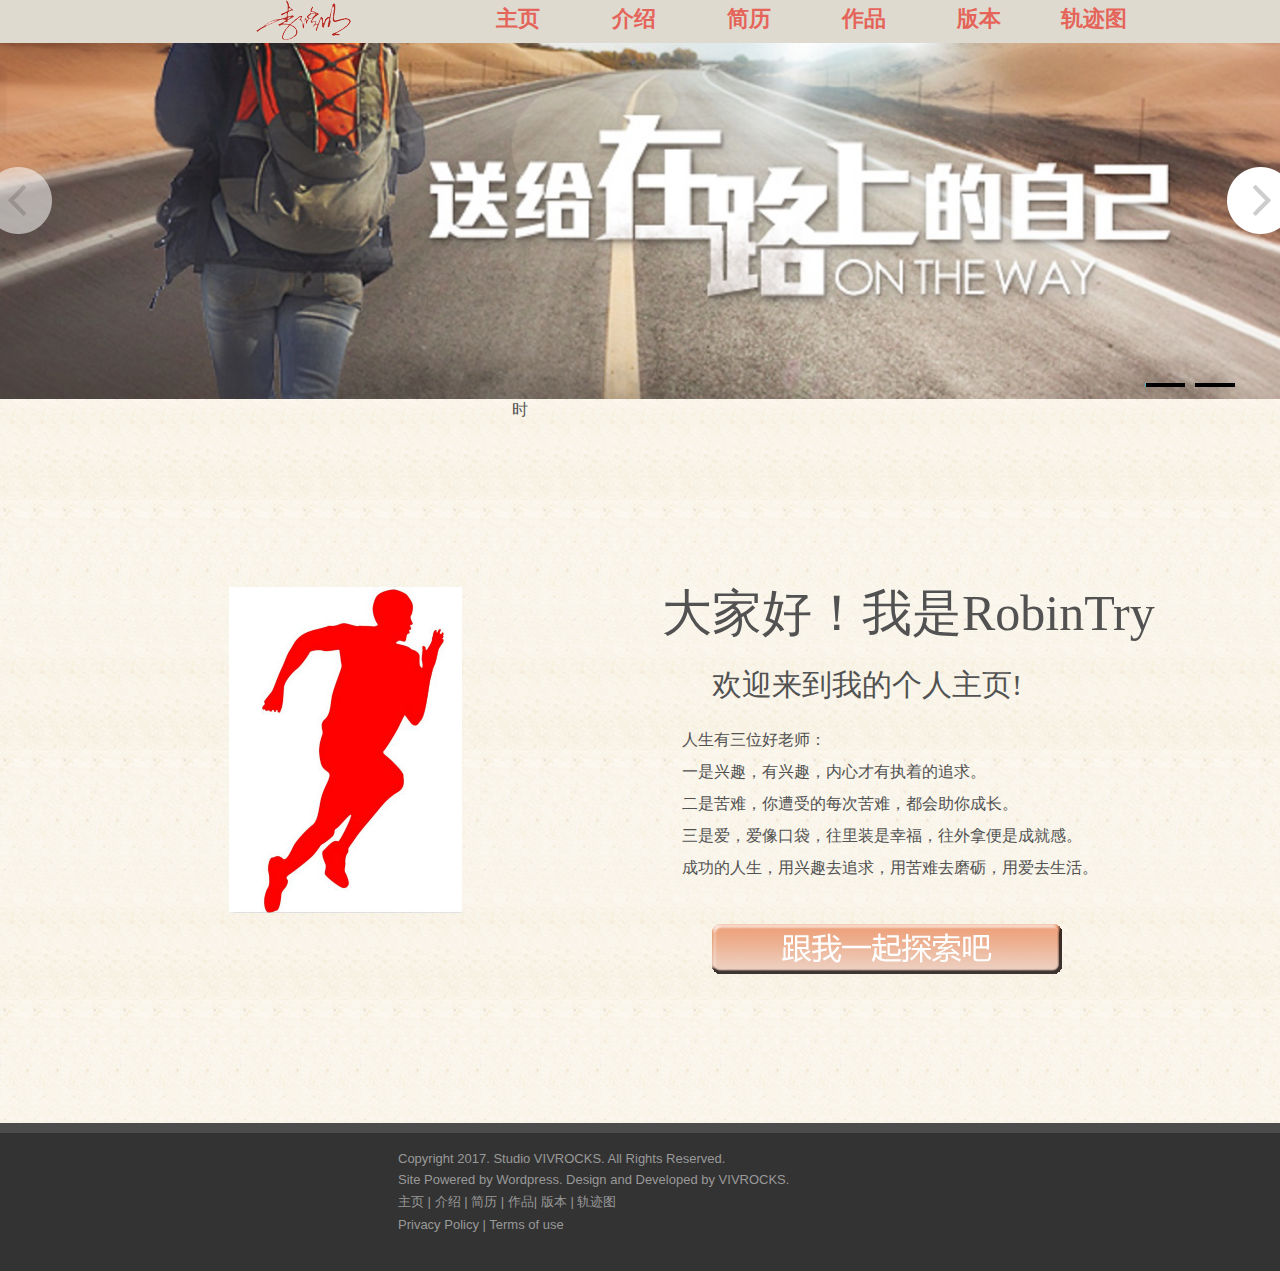
==== index.html @ e2f83235 "解决版本加密，修改马拉松为路线图。" ====
<!DOCTYPE html>
<html>
	<head>
		<meta charset="utf-8" />
		<title>MyWeb</title>
		<!--引入reset.css清除浏览器默认样式-->
		<link rel="stylesheet" type="text/css" href="css/reset.css"/>
		<link rel="stylesheet" type="text/css" href="css/style1.css"/>
		<!--benner-->
		<script type="text/javascript" src="js/jquery1.min.js"></script>
    	<link rel="stylesheet" href="css/fwslider.css" media="all"/>
    	<script src="js/jquery-ui.min.js"></script>
    	<script src="js/fwslider.js"></script>
        <!--禁止查看源码-->
        <script>
            document.oncontextmenu = new Function("return false")
            document.onselectstart = new Function("return false") 
        </script>        
	</head>
<body>
	<!--Nav-->
	<div class="Nav-main">
		<div class="logo"><a href="#" ><img src="img/logo.png"></a></div>
		<ul class="nav">			
			<li><a href="MyContact.html">轨迹图</a></li>
            <li><a href="Version.html">版本</a></li>
			<li><a href="MyWorks.html">作品</a></li>
			<li><a href="MyResume.html">简历</a></li>
			<li><a href="HomPage.html">介绍</a></li>
			<li><a href="#">主页</a></li>
		</ul>
	</div>
    <!--benner-->
	<div id="fwslider">
        <div class="slider_container">
            <div class="slide"> 
                    <img src="img/banner.jpg" alt=""/>
                <div class="slide_content">
                    <!--<div class="slide_content_wrap">
                        <h4 class="title">Aluminium Club</h4>
                        <p class="description">Experiance ray ban</p>
                    </div>-->
                </div>
            </div>
            <div class="slide">
                <img src="img/banner1.jpg" alt=""/>
                <div class="slide_content">
                    <!--<div class="slide_content_wrap">
                        <h4 class="title">consectetuer adipiscing </h4>
                        <p class="description">diam nonummy nibh euismod</p>
                    </div>-->
                </div>
            </div>
        </div>
        <div class="timers"></div>
        <div class="slidePrev"><span></span></div>
        <div class="slideNext"><span></span></div>
   </div>
	<!--benner结束！-->
	<!-- Home -->
		<div class="hom" id="hom1">
			<div class="imge-me hom-left">
				<span><img src="img/me.jpg"/></span>
			</div>时
			<div class="hom-1 hom-left">
				<h1 class="MyName">大家好！我是RobinTry</h1>
				<br/>
				<br/>
				<p class="Welcome">欢迎来到我的个人主页!</p>
				<br />
				<br/>
				<p class="motto">人生有三位好老师：<br/><br/> 一是兴趣，有兴趣，内心才有执着的追求。<br/><br/>
					 二是苦难，你遭受的每次苦难，都会助你成长。<br/> <br/>三是爱，爱像口袋，往里装是幸福，往外拿便是成就感。<br/><br/>
					  成功的人生，用兴趣去追求，用苦难去磨砺，用爱去生活。</p>
				<br  />
				<br  />
				<br  />
                <a href="HomPage.html" class="btn1"></a>
			</div>
		</div>
	<!--footer开始-->
	<div class="footer hom-left">
		<div class="w">
			<p class="copy">Copyright 2017. Studio VIVROCKS. All Rights Reserved.</p>
			<p>Site Powered by Wordpress. Design and Developed by VIVROCKS.</p>
			<p><a href="index.html">主页</a>  | <a href="HomPage.html">介绍</a> | <a href="MyResume.html">简历</a> | 
               <a href="MyWorks.html">作品</a>| <a href="Version.html">版本</a> | <a href="MyContact.html">轨迹图</a> </p>
    		<p><a href="#">Privacy Policy</a> | <a href="#">Terms of use</a></p>
		</div>
	</div>
	<!--footer结束-->
</body>
</html>
---- css/style1.css ----
body{
	background-image: url(../img/body.png);
}
.Nav-main{
	background-color: #dfdad0;
	width: 100%;
	overflow: hidden;
	position: fixed;
	z-index: 4;
}
.logo{
	float: left;
	margin-left: 20%;
}
.nav{
	list-style: none;
	padding-right: 10%;
}
.nav li{
	float: right;
	width: 10%;
}
.nav a{
	display: block;
	width: 100%;
	text-align: center;
	padding: 8px 0;
	text-decoration: none;
	font-size: 22px;
	color: #e5645a;
	font-weight: bold;
}
.nav a:hover{
	background-color: #a79b81;
}
	
/*我的作品*/
.works{
	width: 1150px;
	margin: 0px auto;
	padding-top: 5px;
	padding-top: 100px;
	/*border: 1px solid black;*/
}
.works h1{
	color: #F25C27;
	font-size: 28px;
	font-weight: 300;
}
.works .box{
	float: left;
	margin: 8px;
}
/*主页*/
.hom{
	left: 0;
	top: 0;
	width: 100%;
	height: 100%;
	color: #525252;
}
.hom-left{
	float: left;
}
.imge-me{
	width: 40%;
	height: 700px;
	/*border: 1px solid red;*/
}
.imge-me span{
	display: block;
	float: right;
	margin-top: 185px;
	margin-right: 50px;
}
.hom-1{
	width: 60%;
	height: 700px;
}
.MyName{
	margin-top:170px ;
	margin-left: 150px;
	font-size: 50px;
}
.MyName span{
	color: #282828;
}
.Welcome{
	margin-left:200px ;
	font-size: 30px;
}
.motto{
	margin-left: 170px;
	font-family: "楷体";
}

.btn1{
	display: block;
	width: 350px;
	height: 50px;
	margin-left: 200px;
	background-image: url(../img/btn.png);
}
.btn1:hover{
	background-position: -350px 0px;
}
.line{
	height: 5px;
	clear: both;
}

/*content*/
.content{
	width: 1100px;
	height: 320px;
	margin: 0 auto;
	padding-top: 40px;
	clear: both;
}
.con-benner{
	width: 1100px;
	height: 300px;
	background: url(../img/nav_back.png) no-repeat;
}
.con-benner h1{
	font-size: 48px;
	font-family: "新宋体";
	padding: 48px 78px;
}
.con-benner p{
	font-size: 15px;
	font-family: "宋体";
	padding: 0px 78px;
}
.con-benner .book{
	width: 179px;
	height: 196px;
	background: url(../img/book.png) no-repeat;
	float: right;
	margin-top: 100px;
	margin-right: 60px;
}
.con-benner .weixin{
	width: 100px;
	height: 100px;
	background-color: #ece0cb;
	background: url(../img/weixin.png) no-repeat;
	margin-left: 150px;
	margin-top: 5px;
}
.con-benner .qq{
	width: 100px;
	height: 100px;
	background-color: #ece0cb;
	background: url(../img/qq.png) no-repeat;
	margin-top: 5px;
	margin-left: 15px;
}
.content-hom{
	clear: both;
	/*height: 30px;*/
	background-color: #e2e2e0;
}
.content-hom h1{
	color: #e5645a;
	font-size: 20px;
	font-family: "宋体";
	font-weight: bold;
	padding: 8px 200px;
}
.content-02{
	width: 1100px;
	height: 800px;
	margin: 20px auto;
	clear: both;
}
.con-con{
	width: 700px;
	margin: 0 auto;
	clear: both;
	z-index: 2;
}
.content-02-left{
	background-color: #efeae3;
	width: 455px;
	/*height: 600px;*/
}
.content-02-right{
	width: 200px;
	height: 600px;
	margin-left: 35px;
	/*border: 1px solid black;*/
}
.content-02-left h1{
	text-align: center;
	margin-top: 10px;
	color: #a79b81;
	font: normal 25px "新宋体";
}
.content-02-left p{
	text-align: center;
	font: normal 15px "微软雅黑";
}
.content-02-right .right-1,.right-2,.right-3{
	background-color: #efeae3;
}
.content-02-right .right-1 h1{
	text-align: center;
	padding-top: 10px;
	color: #a79b81;
	font: normal 25px "新宋体";
}
.content-02-right .right-1 p{
	padding-left:50px ;
	font: normal 15px "微软雅黑";
}
.content-02-right .right-2 h1{
	text-align: center;
	margin-top: 25px;
	padding-top:10px ;
	color: #a79b81;
	font: normal 25px "新宋体";
}
.content-02-right .right-2 p{
	text-align: center;
	font: normal 15px "微软雅黑";
}
.content-02-right .right-2 .p2{
	padding-left: 110px;
}
.content-02-right .right-3{
	height: 290px;
}
.content-02-right .right-3 h1{
	text-align: center;
	margin-top: 25px;
	padding-top: 10px;
	color: #a79b81;
	font: normal 25px "新宋体";
}
.content-02-right .tuLeft{
	width: 84px;
	height: 103px;
	background: url(../img/tuLeft.png) no-repeat;
	margin-left: 15px;
	margin-top: 5px;
}
.content-02-right .tuRight{
	width: 82px;
	height: 103px;
	background: url(../img/tuRight.png) no-repeat;
	margin-left: 5px;
	margin-top: 5px;
}
.content-02-right .tuBottom{
	width: 182px;
	height: 106px;
	background: url(../img/tuBottom.png) no-repeat;
	margin-left: 8px;
	margin-top: 5px;
	clear: both;
}
.con-con-left{
	width: 218px;
	height: 426px;
	background: url(../img/tu_Left.png) no-repeat;
	position: absolute;
	z-index: 3;
	margin-top: 370px;
	margin-left: 30px;
}
/*.con-con-right{
	width: 300px;
	height: 800px;
	background: url(../img/tu_right.png) no-repeat;
	position: absolute;
	z-index: 2;
	margin-left: 660px;
}*/

/*个人简历*/
.resume{
	clear: both;
	width: 1100px;
	height: 730px;
	margin: 0 auto;
	padding-top: 40px;
	/*background-color: #fff;*/
	/*padding: 5px;*/
	border: 5px double #545d5c;
	
}
.re_left{
	width: 200px;
	height: 720px;
	background-color: #1f1a1b;
	margin-left: 50px;
}
.touxiang{
	width:150px;
	height: 150px;
	margin: 25px;
	background: url(../img/touxiang.png) no-repeat;
}
.ziliao{
	width: 120px;
	height: 42px;
	margin: 40px 40px 20px 40px;
	background: url(../img/ziliao.png) no-repeat;
}
.ziliaotext{
	margin-left:40px ;
	color: #FFFFFF;
	font-size: 14px;
	font-weight: bold;
}
.ziliaotext p{
	display: block;
	margin-top: 10px;
}
.lianxi{
	width: 120px;
	height: 42px;
	margin: 40px 40px 20px 40px;
	background: url(../img/lianxi.png) no-repeat;
}
.lianxitext .dianhua{
	width: 25px;
	height: 25px;
	margin-left:40px ;
	background: url(../img/dianhua.png) no-repeat;
}
.lianxitextP{
	color: #FFFFFF;
	font-size: 13px;
	display: block;
	margin-left:40px ;
	padding-top: 8px;
}
.LianXiweixin{
	width: 200px;
	height: 25px;
	margin-left:40px ;
	margin-top: 20px;
	background: url(../img/LXweixin.png) no-repeat;
}
.EMail{
	width: 200px;
	height: 25px;
	margin-left:40px ;
	margin-top: 20px;
	background: url(../img/Email.png) no-repeat;
}
.LXqq{
	width: 200px;
	height: 25px;
	margin-left:40px ;
	margin-top: 20px;
	background: url(../img/LXqq.png) no-repeat;
}
.re_right{
	width: 800px;
	height: 720px;
	/*border*/: 1px solid black;
}
.ziwojianshang{
	width: 600px;
	margin: 0 auto;
	clear: both;
}
.zwjstu{
	width: 600px;
	height: 28px;
	background: url(../img/zwjs.png) no-repeat;
	margin-left:200px;
	margin-top: 50px;
	margin-bottom: 20px;
}
.zwjstu h1{
	margin-left: 50px;
	font-size: 30px;
	font-family: "黑体";
	color: #313131;
}
.ziwojianshang p{
	display: block;
	font-size: 16px;
	margin-bottom: 7px;
}
.re_right hr{
	width: 600px;
	margin: 20px auto;
}
.xueli{
	width: 600px;
	margin: 0 auto;
	clear: both;
}
.xuelitu{
	width: 600px;
	height: 28px;
	background: url(../img/xuelitu.png) no-repeat;
	margin-left:200px;
	margin-top: 20px;
	margin-bottom: 20px;
}
.xuelitu h1{
	margin-left: 70px;
	font-size: 30px;
	font-family: "黑体";
	color: #313131;
}
.xueliP1{
	display: block;
	font-size: 17px;
	color: #797979;
	margin-left: 150px;
}
.xueliP2{
	display: block;
	margin-top: 10px;
	margin-left: 150px;
	font-size: 16px;
	font-weight: bold;
}
.skills{
	margin-left: 120px;
}
.skills h1{
	font-size: 18px;
	font-weight: bold;
	font-family: "微软雅黑";
}
.skillsLeft{
	/*widows: 500px;*/
	/*border: 1px solid black;*/
}
.Sl{
	margin-top: 20px;
}
.skillsP{
	font-size: 14px;
	display: block;
	padding-top: 2px;
}
.SlD{
	position: absolute;
	width: 150px;
	height: 18px;
	margin-left: 80px;
}
.SlD1{
	background: url(../img/SlD1.png) no-repeat;
}
.SlD2{
	background: url(../img/sld2.png) no-repeat;
}
.SlD3{
	background: url(../img/sld3.png) no-repeat;
}
.SlD4{
	background: url(../img/sld4.png) no-repeat;
}
.SlD5{
	background: url(../img/sld5.png) no-repeat;
}
.skillsRight{
	margin-left: 200px;
	/*border: 1px solid black;*/
}
.SlD6{
	background: url(../img/sld6.png) no-repeat;
}
.SlD7{
	background: url(../img/sld7.png) no-repeat;
}
.SlD8{
	background: url(../img/sld8.png) no-repeat;
}
.SlD9{
	background: url(../img/sld9.png) no-repeat;
}
.SlD10{
	background: url(../img/sld10.png) no-repeat;
}
/*contact 联系*/
.contact{
	width: 100%;
	height: 380px;
}
.dizhi{
	width: 600px;
	margin: 0px auto;
}
.contact .juzhong{
	width: 500px;
	margin: 0 auto;
}
.contact .sc{
	width: 140px;
	height: 380px;
	/*border-right: 1px dotted white;*/
}
.contact .sc1{
	width: 82px;
	height: 82px;
	margin-left: 50px;
	background: url(../img/sc-weixin.png) no-repeat;
}
.contact .sc2{
	width: 82px;
	height: 82px;
	margin-left: 50px;
	background: url(../img/sc-qq.png) no-repeat;
}
.contact .sc3{
	width: 82px;
	height: 82px;
	margin-left: 50px;
	background: url(../img/sc-weibo.png) no-repeat;
}
.contact .sc4{
	width: 82px;
	height: 82px;
	margin-left: 50px;
	background: url(../img/sc-facebook.png) no-repeat;
}
.contact .co{
	width: 300px;
	height: 380px;
	/*margin-left: 500px;*/
	/*border-left: 1px dotted white;*/
	/*border: 1px solid black;*/
}
.contact h2{
	color: white;
	font: 18px/1 georgia;
	/* 设置下边框*/
	/*border-bottom: 1px dashed #d3d3d3;*/
	/* 设置内边距*/
	padding: 10px;
	/*设置一个下外边距*/
	margin-bottom: 15px;
}
/*设置联系栏中的表单项*/
.contact .txt{
	width: 276px;
	height: 33px;
	line-height: 33px;
	/*设置背景图片*/
	background: url(../img/input.png) no-repeat;
	/*单独为IE6设置一个背景不随元素滚动*/
	_background-attachment: fixed;
	
	/* 去除默认边框*/
	border: none;
	
	/*去除默认的内边距*/
	padding: 0px 10px;
	margin: 0px 0px 16px;
}

.contact .tarea{
	width: 276px;
	height: 114px;
	background: url(../img/textarea.png) no-repeat;
	/*单独为IE6设置一个背景不随元素滚动*/
	_background-attachment: fixed;
	/*去除默认边框*/
	border: none;
	/*去除滚动条*/
	overflow: auto;
	/*设置文本域不能调整大小*/
	resize: none;
	
	/*去除默认内外边距*/
	padding: 10px;
	margin: 0;
}
.contact .btn{
	width: 163px;
	height: 32px;
	background: url(../img/btn2.png) no-repeat;
	border: none;
	
	/*去除默认内外边距*/
	padding: 0;
	margin-top: 20px;
	/*设置字体*/
	color: white;
	font: 13px Georgia;
	font-weight: bold;
	/*设置文字的位置*/
	text-align: left;
	text-indent: 4em;
	/*cursor可以用来设置鼠标指针的样式*/
	cursor:pointer ;
	}
.footer{
	width: 100%;
	background-color: #333333;
	margin-top: 5px;
	border-top: 10px solid #4C4C4C;
}
.footer a , .footer p{
	color: #999;
	font: 13px Helvetica ;
	text-decoration: none;
}
.footer a:hover{
	color: #cccaca;
	text-decoration: underline;
}

.footer p{
	margin-left: 8px;
	margin-right: 23px;
	margin-bottom: 6px;
}

.footer .w{
	width: 500px;
	height: 120px;
	margin: 0px auto;
	padding-top:18px ;
}
---- css/fwslider.css ----
/* ------------------------------- 3. Slider Styles ------------------------------- */

#fwslider {
    position: relative;
    width:100%;
    clear: both;
}

#fwslider .slide {
    display: none;
    position: absolute;
    top:0;
    left:0;
    z-index: 0;
    width:100%;
}

#fwslider .slide img {
    width:100%;
}

#fwslider .slidePrev {
   
   
    position: absolute;
    top:50%;
    left:-50px;
    
    z-index: 10;
}

#fwslider .slidePrev span {
	background-image: url("../img/img-sprite.png");
	width:80px;
	height: 70px;
	float: left;
	background-position:-12px -4px;
	background-repeat: no-repeat;
	cursor: pointer;
}
#fwslider .slideNext {
   
  
    position: absolute;
    top:50%;
    right:-50px;
   
    z-index: 10;
}

#fwslider .slideNext span {
  background-image: url("../img/img-sprite.png");
	width:80px;
	height: 70px;
	float: left;
	background-position: -110px -4px;
	background-repeat: no-repeat;
	cursor: pointer;
}

#fwslider .timers {
    height:4px;
    position: absolute;
    bottom:15px;
    right:0;
    z-index: 3;
}

#fwslider .timer {
    height:4px;
    width:40px;
    background-color: #000;
    float:left;
    margin-right: 10px;
}

#fwslider .progress {
    height:4px;
    width:0%;
    background-color:#4cb1ca;
    float:left;
}

#fwslider .slide_content {
    top:0;
    left:0;
    position: absolute;
    width:100%;
    height:100%;
}

#fwslider .slide_content_wrap { /* Slider Text Content Container Style */
    max-width:1280px;
    margin:15% auto;
}

#fwslider .title {  /* Slider Title Style */
	margin-left:4%;
	text-transform: capitalize;
	color: #fff;
	font-size:2em;
	background:rgba(91, 89, 82, 0.4);
	padding:5px 20px;
	float: left;
	font-style: normal;
	text-transform:uppercase;
	border:none;
}

#fwslider .description { /* Slider Description Style */
	margin-left:4%;
    opacity: 0;
    color:#ffffff;
    font-size:2em;
    background:rgba(91, 89, 82, 0.4);
    padding:10px;
    clear:both;
    float:left;
    margin-top:3px;
  	font-weight:bold;
   	text-transform:uppercase;
}
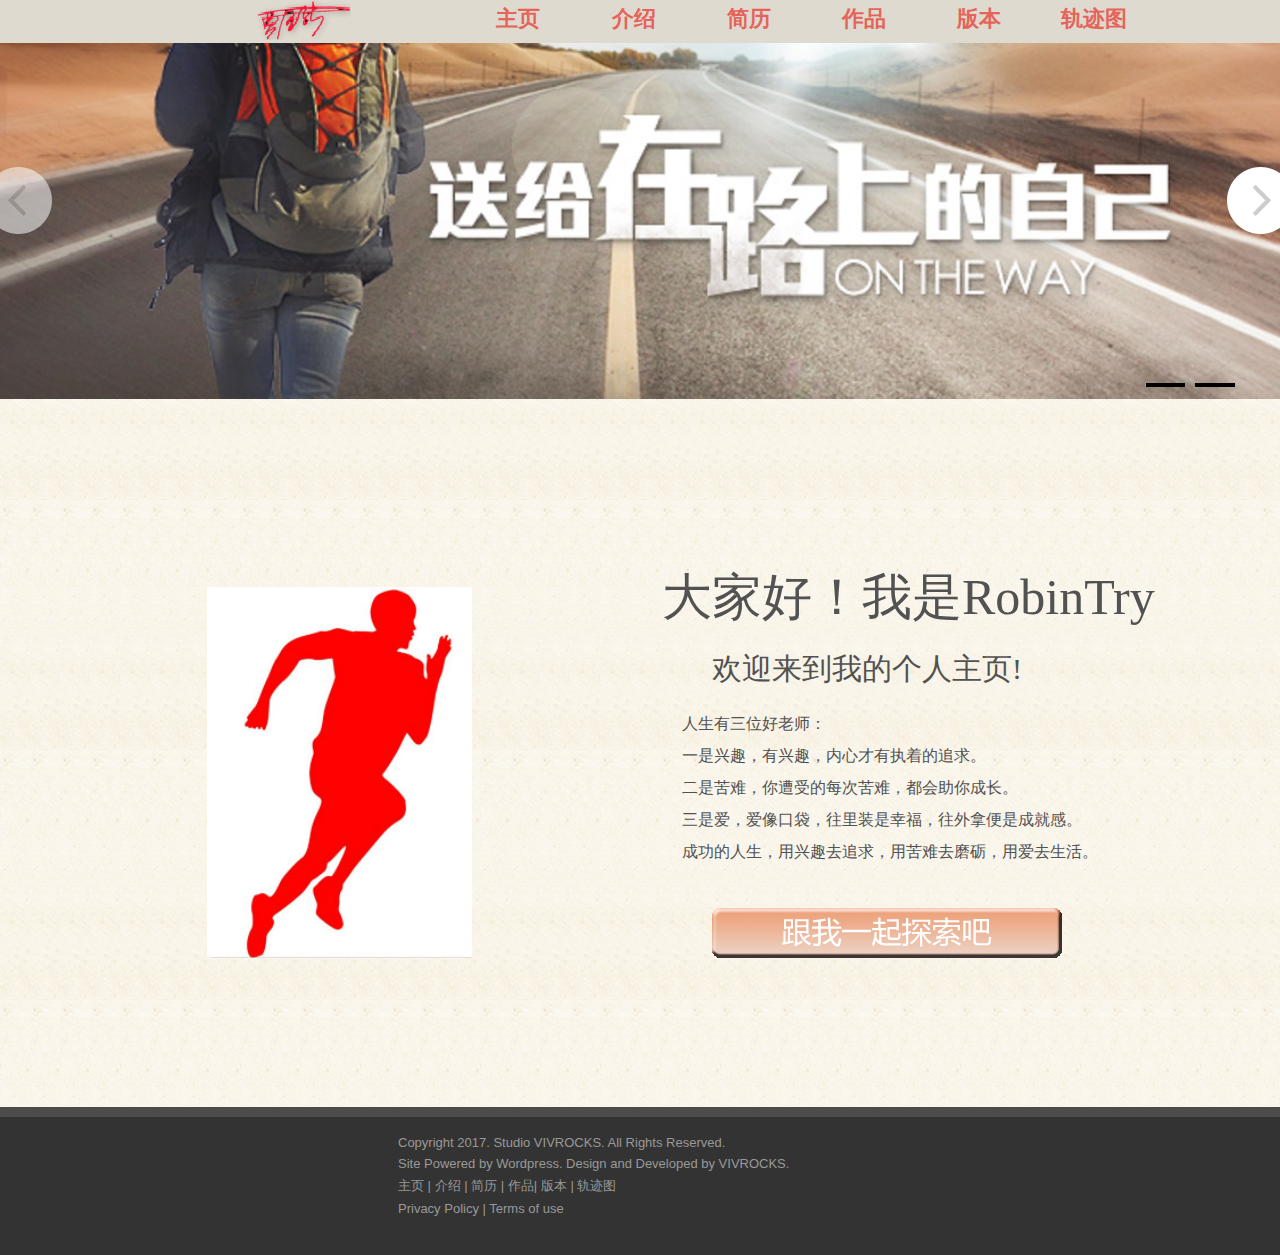
==== commit a9a631c7: "修改小错误" ====
--- a/index.html
+++ b/index.html
@@ -16,6 +16,16 @@
             document.oncontextmenu = new Function("return false")
             document.onselectstart = new Function("return false") 
         </script>        
+	    <style type="text/css">
+            .style1
+            {
+                width: 265px;
+            }
+            .style2
+            {
+                width: 255px;
+            }
+        </style>
 	</head>
 <body>
 	<!--Nav-->
@@ -60,8 +70,8 @@
 	<!-- Home -->
 		<div class="hom" id="hom1">
 			<div class="imge-me hom-left">
-				<span><img src="img/me.jpg"/></span>
-			</div>时
+				<span class="style2"><img src="img/me.jpg" class="style1"/></span>
+			</div>
 			<div class="hom-1 hom-left">
 				<h1 class="MyName">大家好！我是RobinTry</h1>
 				<br/>
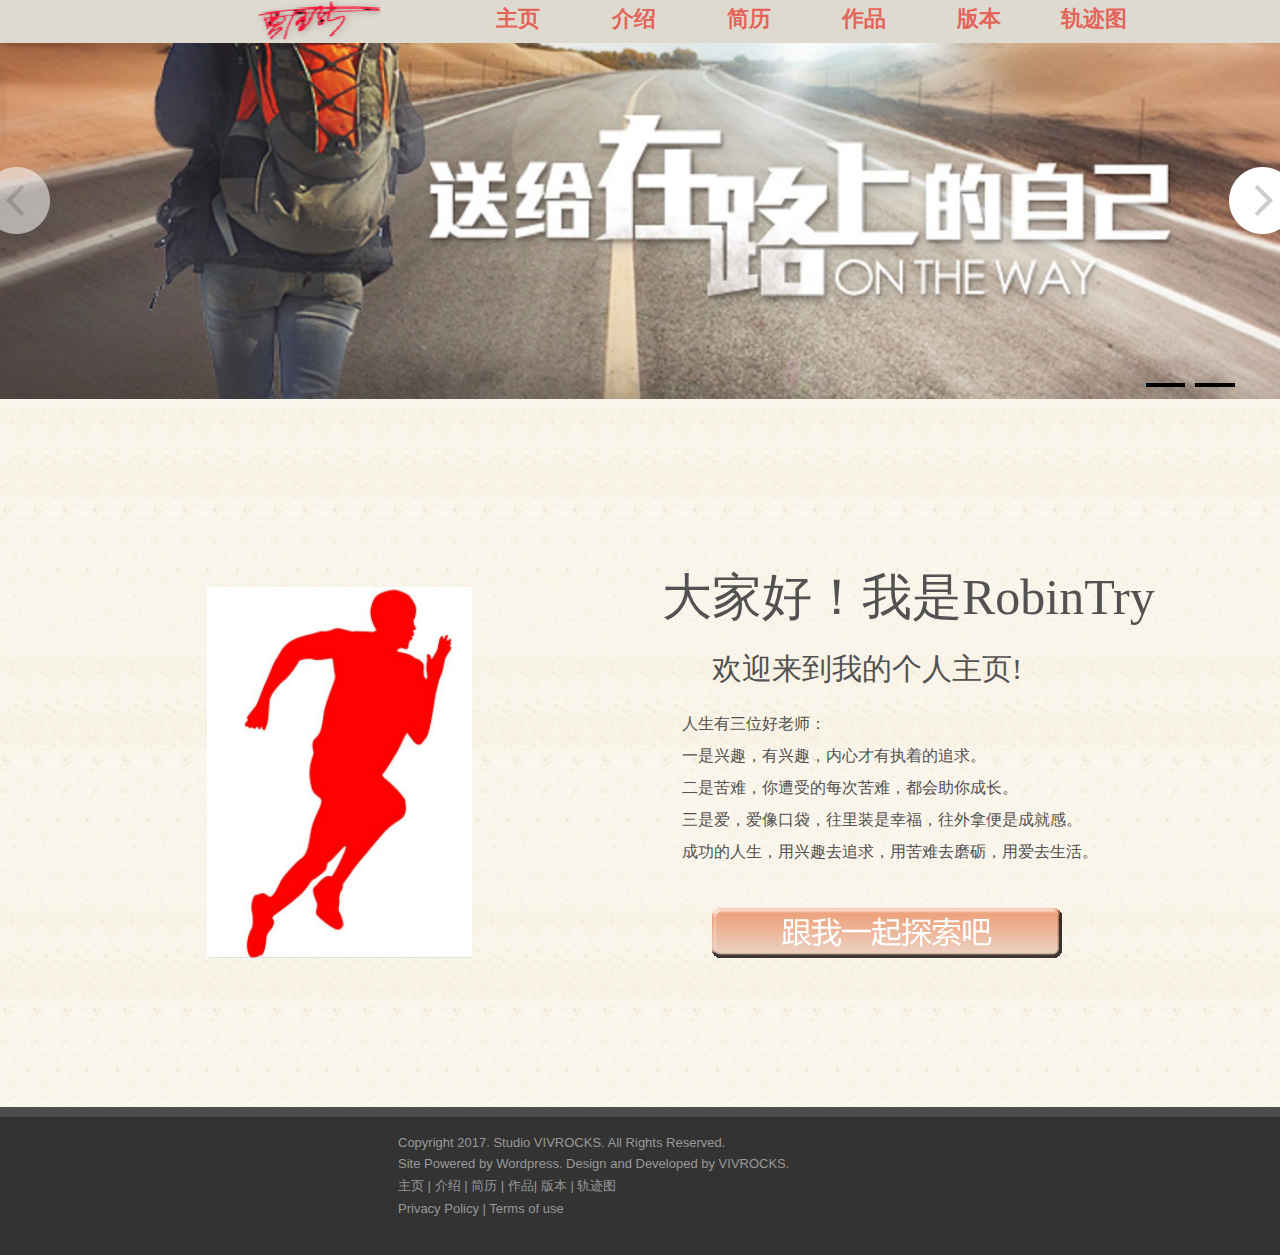
==== commit 13b6a578: "解决警告和错误" ====
--- a/index.html
+++ b/index.html
@@ -12,7 +12,7 @@
     	<script src="js/jquery-ui.min.js"></script>
     	<script src="js/fwslider.js"></script>
         <!--禁止查看源码-->
-        <script>
+        <script language="javascript" type="text/javascript" >
             document.oncontextmenu = new Function("return false")
             document.onselectstart = new Function("return false") 
         </script>        
@@ -30,7 +30,7 @@
 <body>
 	<!--Nav-->
 	<div class="Nav-main">
-		<div class="logo"><a href="#" ><img src="img/logo.png"></a></div>
+		<div class="logo"><a href="#" ><img src="img/logo.png" alt="1" width="125" height="40"/></a></div>
 		<ul class="nav">			
 			<li><a href="MyContact.html">轨迹图</a></li>
             <li><a href="Version.html">版本</a></li>
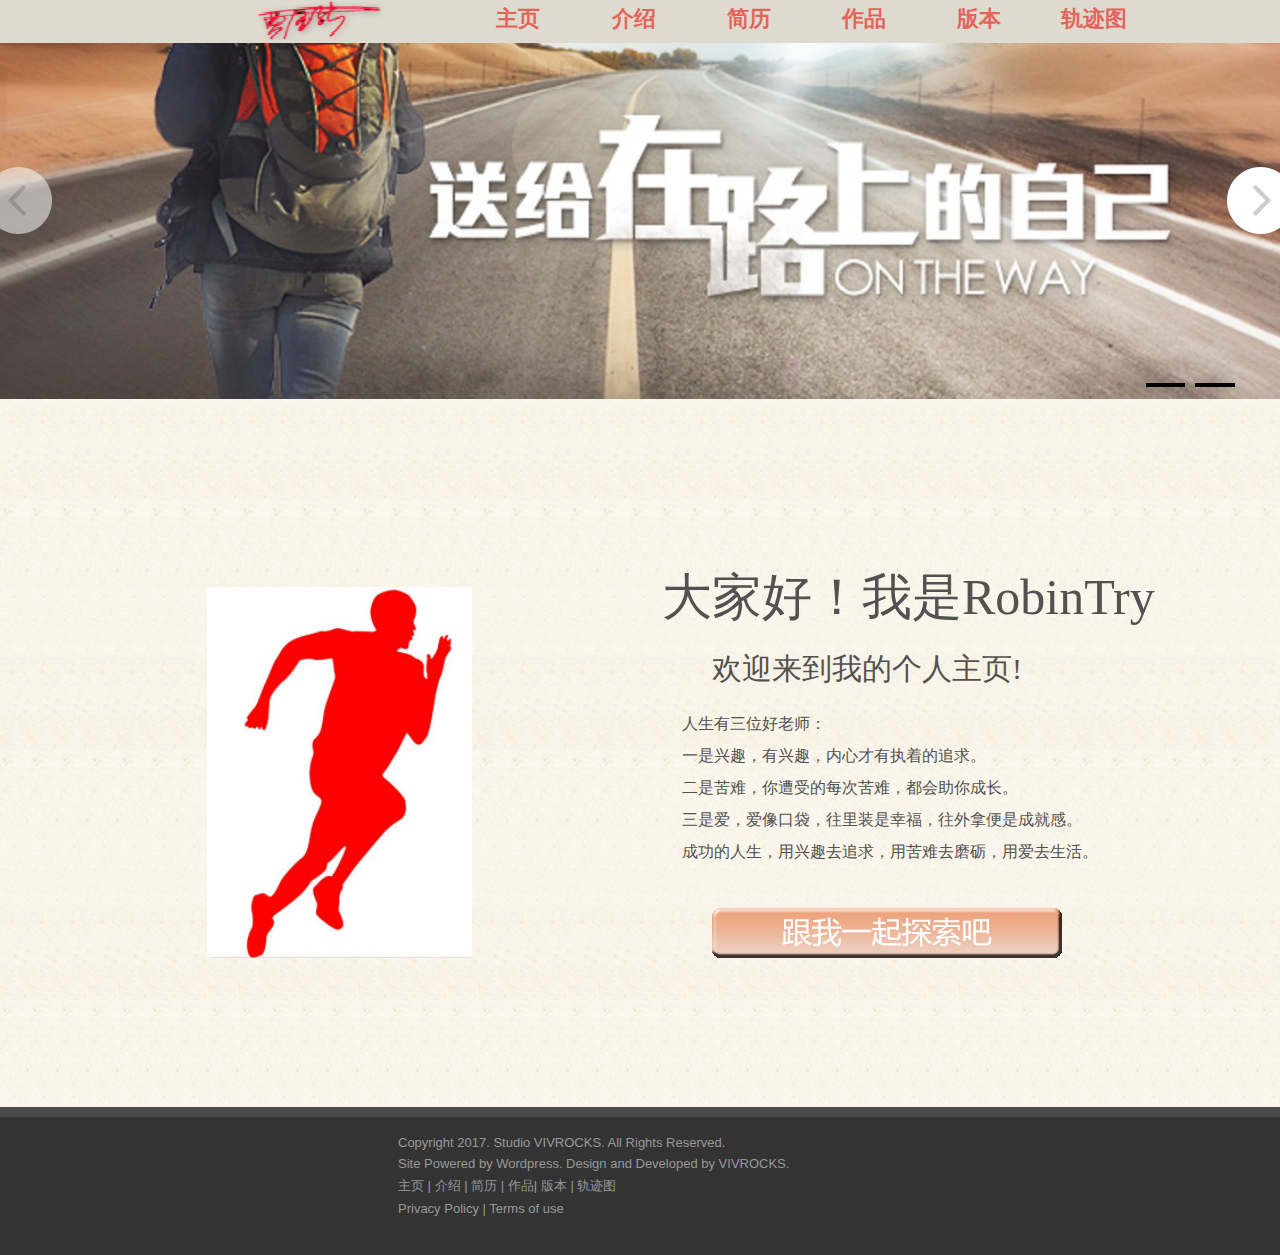
==== commit ec3847a1: "解决警告和错误20180927" ====
--- a/index.html
+++ b/index.html
@@ -1,7 +1,7 @@
 <!DOCTYPE html>
 <html>
 	<head>
-		<meta charset="utf-8" />
+		<meta charset="UTF-8" name="index" content="index" />
 		<title>MyWeb</title>
 		<!--引入reset.css清除浏览器默认样式-->
 		<link rel="stylesheet" type="text/css" href="css/reset.css"/>
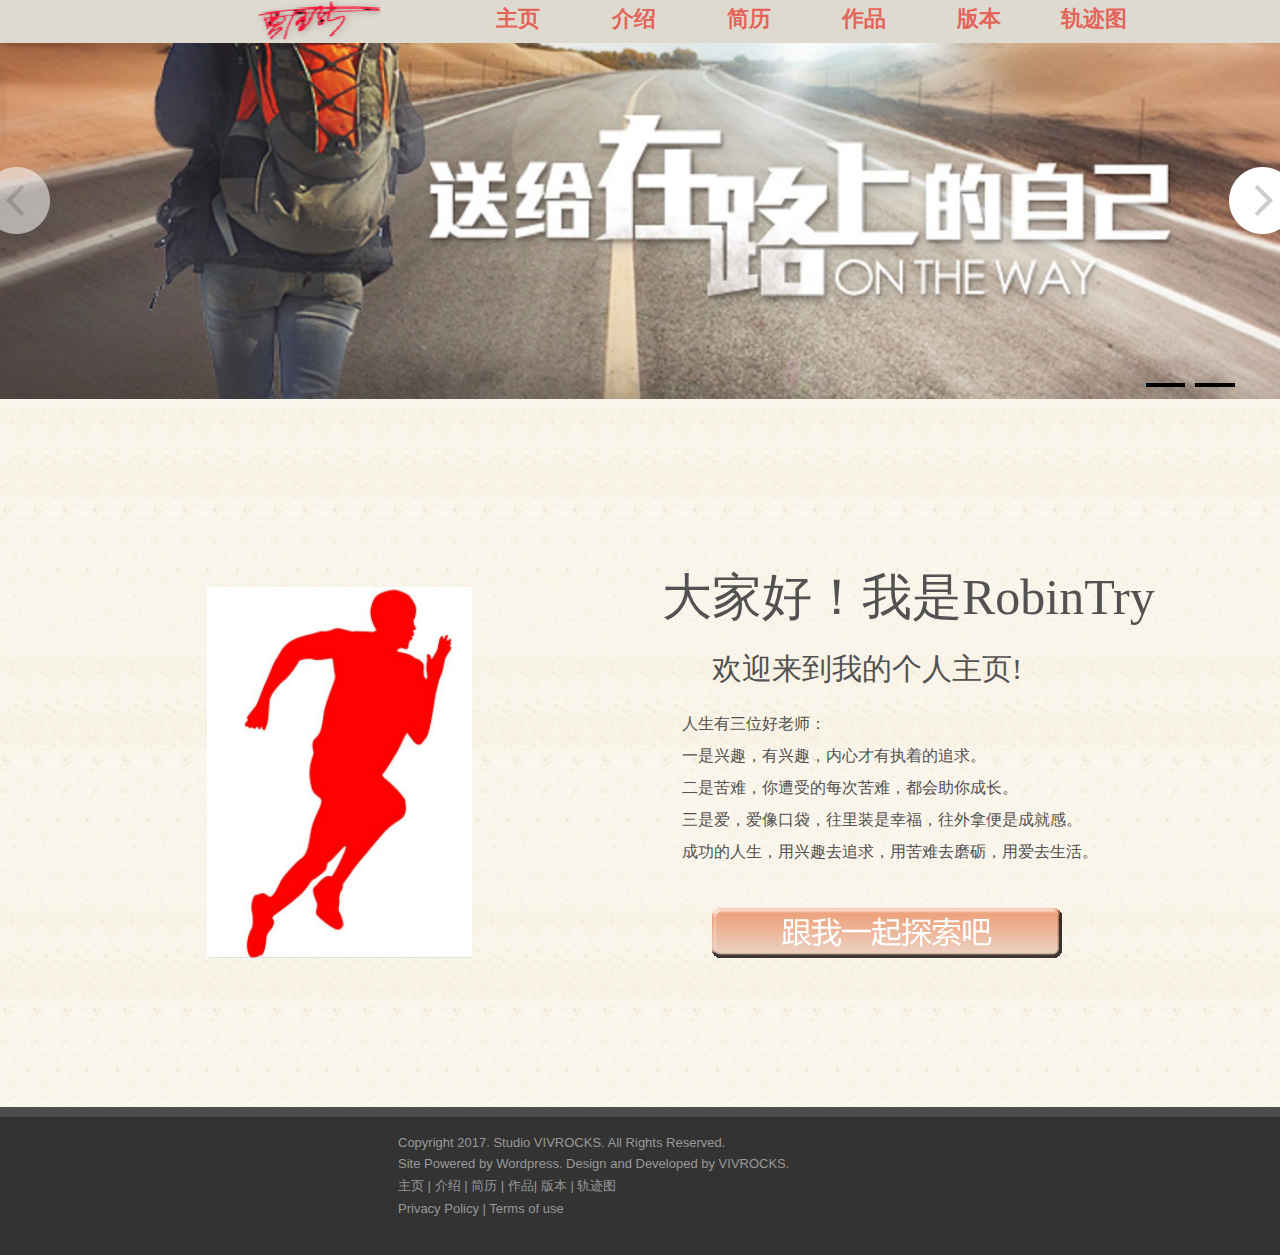
==== commit 618bfbfe: "删除二维码代码" ====
--- a/index.html
+++ b/index.html
@@ -6,16 +6,19 @@
 		<!--引入reset.css清除浏览器默认样式-->
 		<link rel="stylesheet" type="text/css" href="css/reset.css"/>
 		<link rel="stylesheet" type="text/css" href="css/style1.css"/>
+
 		<!--benner-->
 		<script type="text/javascript" src="js/jquery1.min.js"></script>
     	<link rel="stylesheet" href="css/fwslider.css" media="all"/>
     	<script src="js/jquery-ui.min.js"></script>
     	<script src="js/fwslider.js"></script>
+
         <!--禁止查看源码-->
         <script language="javascript" type="text/javascript" >
             document.oncontextmenu = new Function("return false")
             document.onselectstart = new Function("return false") 
-        </script>        
+        </script>   
+             
 	    <style type="text/css">
             .style1
             {
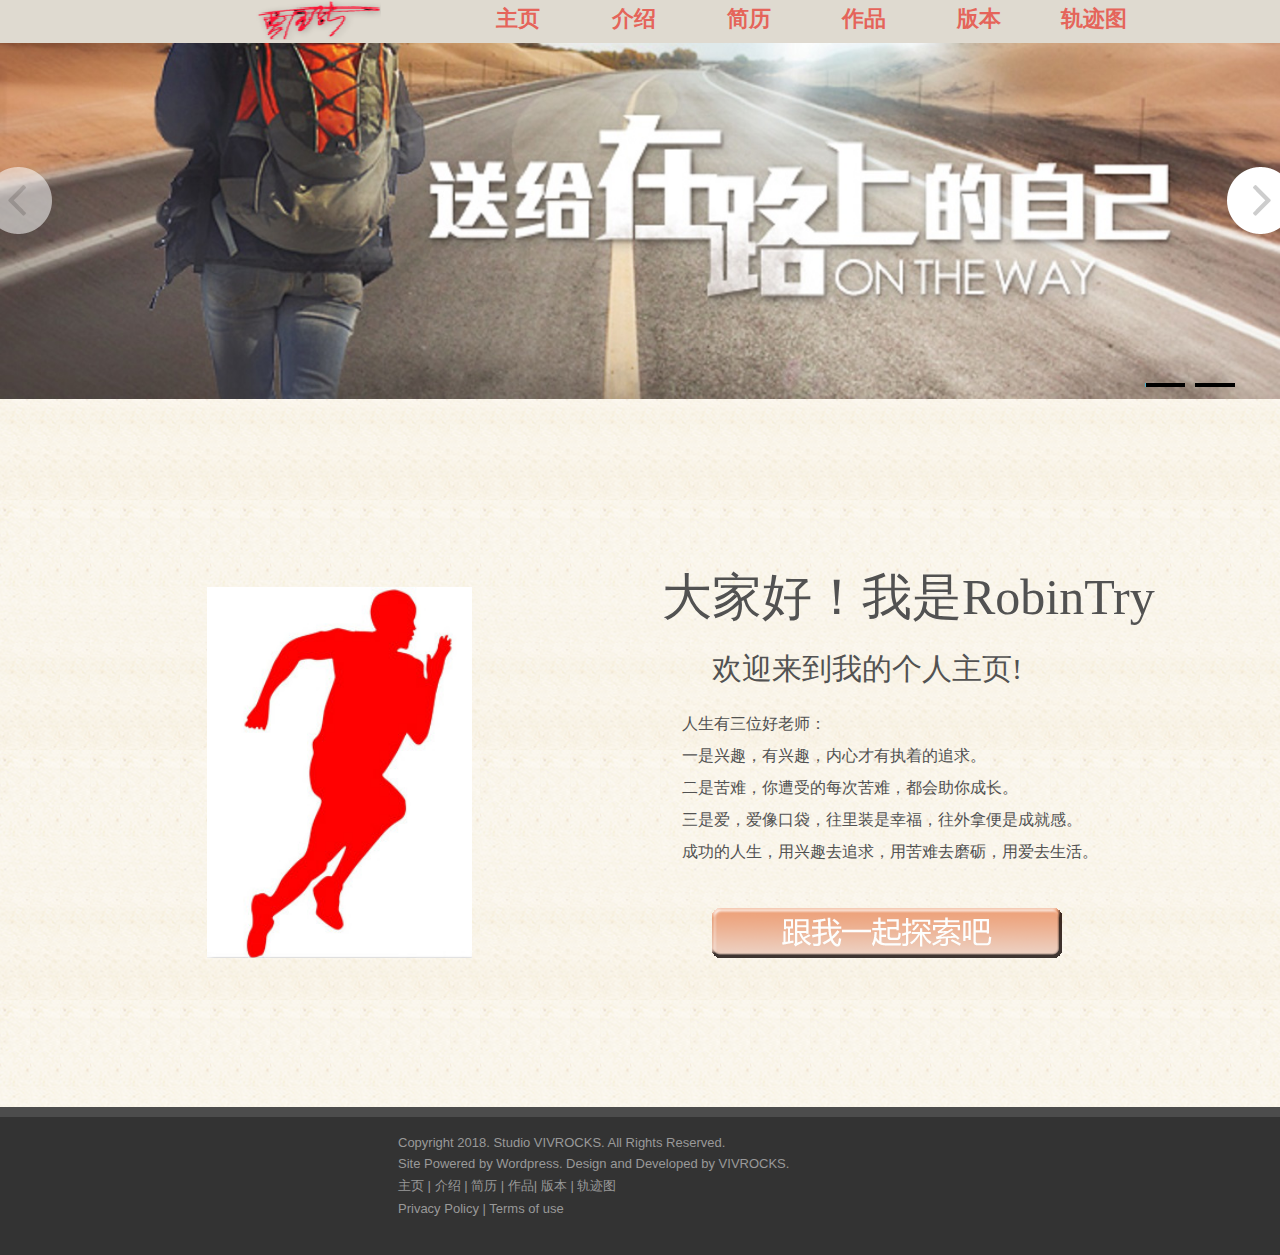
==== commit 42410c3f: "修改版权时间为2018" ====
--- a/index.html
+++ b/index.html
@@ -94,7 +94,7 @@
 	<!--footer开始-->
 	<div class="footer hom-left">
 		<div class="w">
-			<p class="copy">Copyright 2017. Studio VIVROCKS. All Rights Reserved.</p>
+			<p class="copy">Copyright 2018. Studio VIVROCKS. All Rights Reserved.</p>
 			<p>Site Powered by Wordpress. Design and Developed by VIVROCKS.</p>
 			<p><a href="index.html">主页</a>  | <a href="HomPage.html">介绍</a> | <a href="MyResume.html">简历</a> | 
                <a href="MyWorks.html">作品</a>| <a href="Version.html">版本</a> | <a href="MyContact.html">轨迹图</a> </p>
--- a/css/style1.css
+++ b/css/style1.css
@@ -291,7 +291,7 @@
 	
 }
 .re_left{
-	width: 200px;
+	width: 250px;
 	height: 720px;
 	background-color: #1f1a1b;
 	margin-left: 50px;
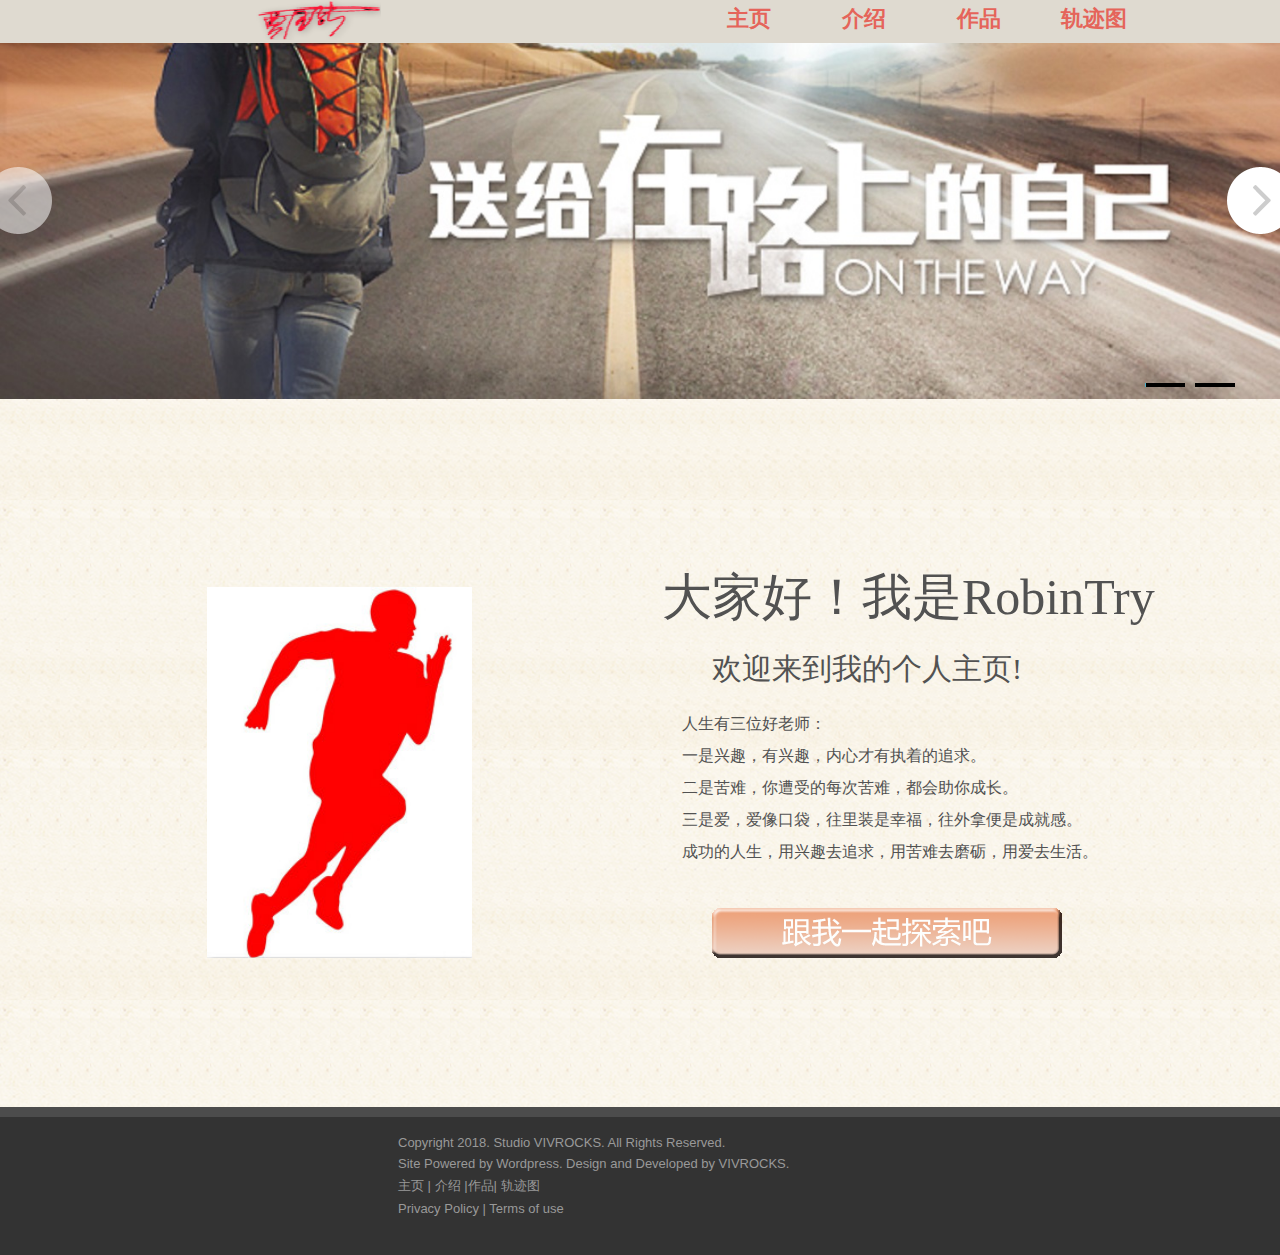
==== commit 60925643: "删除简历和版本下载的网页界面和相关资源" ====
--- a/index.html
+++ b/index.html
@@ -36,9 +36,7 @@
 		<div class="logo"><a href="#" ><img src="img/logo.png" alt="1" width="125" height="40"/></a></div>
 		<ul class="nav">			
 			<li><a href="MyContact.html">轨迹图</a></li>
-            <li><a href="Version.html">版本</a></li>
 			<li><a href="MyWorks.html">作品</a></li>
-			<li><a href="MyResume.html">简历</a></li>
 			<li><a href="HomPage.html">介绍</a></li>
 			<li><a href="#">主页</a></li>
 		</ul>
@@ -96,8 +94,7 @@
 		<div class="w">
 			<p class="copy">Copyright 2018. Studio VIVROCKS. All Rights Reserved.</p>
 			<p>Site Powered by Wordpress. Design and Developed by VIVROCKS.</p>
-			<p><a href="index.html">主页</a>  | <a href="HomPage.html">介绍</a> | <a href="MyResume.html">简历</a> | 
-               <a href="MyWorks.html">作品</a>| <a href="Version.html">版本</a> | <a href="MyContact.html">轨迹图</a> </p>
+			<p><a href="index.html">主页</a>  | <a href="HomPage.html">介绍</a> |<a href="MyWorks.html">作品</a>| <a href="MyContact.html">轨迹图</a> </p>
     		<p><a href="#">Privacy Policy</a> | <a href="#">Terms of use</a></p>
 		</div>
 	</div>
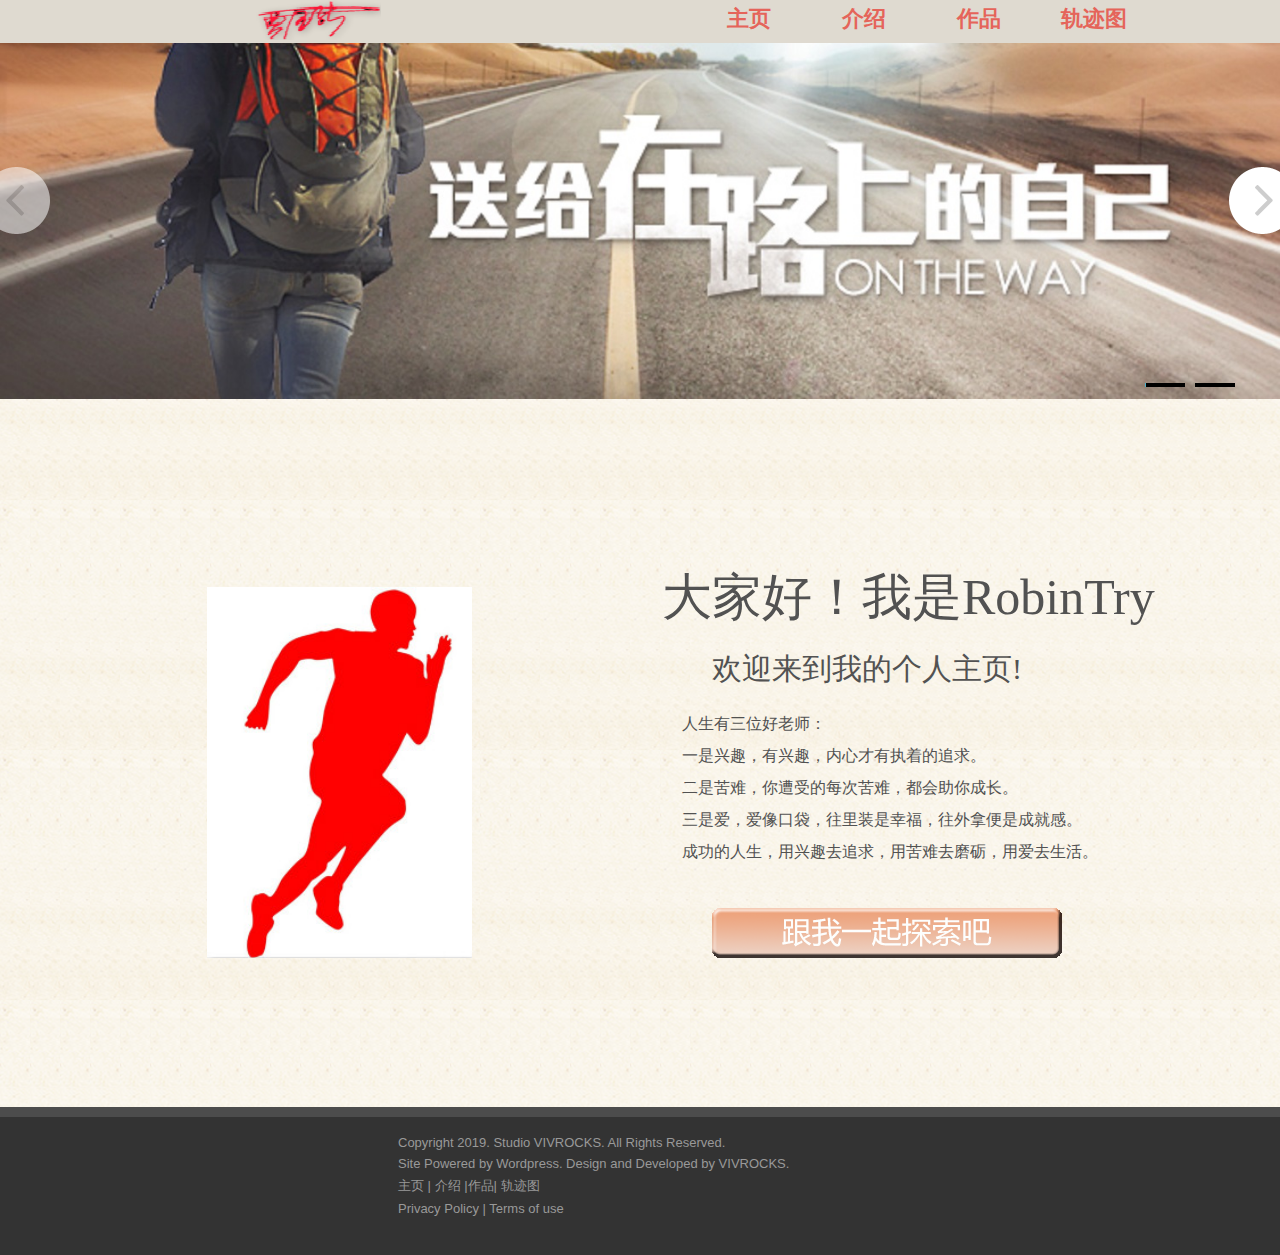
==== commit 0639e167: "增加：旅行轨迹坐标点。" ====
--- a/index.html
+++ b/index.html
@@ -92,7 +92,7 @@
 	<!--footer开始-->
 	<div class="footer hom-left">
 		<div class="w">
-			<p class="copy">Copyright 2018. Studio VIVROCKS. All Rights Reserved.</p>
+			<p class="copy">Copyright 2019. Studio VIVROCKS. All Rights Reserved.</p>
 			<p>Site Powered by Wordpress. Design and Developed by VIVROCKS.</p>
 			<p><a href="index.html">主页</a>  | <a href="HomPage.html">介绍</a> |<a href="MyWorks.html">作品</a>| <a href="MyContact.html">轨迹图</a> </p>
     		<p><a href="#">Privacy Policy</a> | <a href="#">Terms of use</a></p>
--- a/css/style1.css
+++ b/css/style1.css
@@ -7,6 +7,7 @@
 	overflow: hidden;
 	position: fixed;
 	z-index: 4;
+	top: 0px;
 }
 .logo{
 	float: left;
